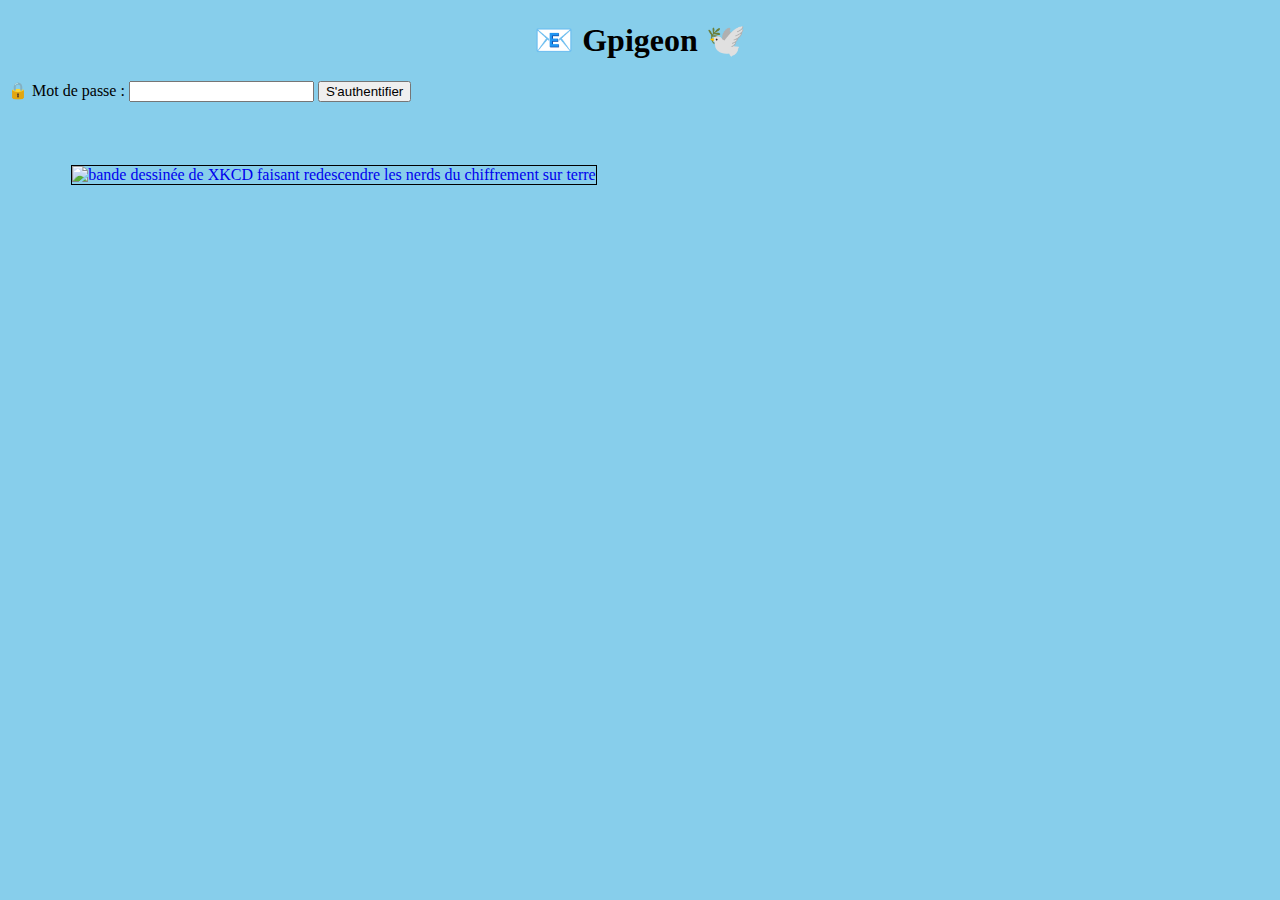
==== index.html @ 61839232 "Commit initial" ====
<!DOCTYPE html>
<html>
<head>

	<link rel="icon" type="image/x-icon" href="/gpigeon/gpigeon.ico">
 <title>Auth2gpigeon</title>
 <style>
  html{background-color:skyblue;}
  #crypto_secu{
	  border: 1px solid black;
	  margin:5%;
	  float:left;
  }
 </style>
<meta charset="utf-8">
</head>
<body>
<form action="/cgi-bin/gpigeon.cgi" method="POST">
  <h1 style="text-align:center">📧 Gpigeon 🕊️</h1>
  🔒 Mot de passe : <input type="password" name="password">
  <input type="submit" value="S'authentifier">
 </form>
  
 <a href="https://xkcd.com/538/"><img id="crypto_secu" src="/images/crypto_secu.png" 
  title="XKCD fait redescendre les nerds du chiffrement sur terre" 
  alt="bande dessinée de XKCD faisant redescendre les nerds du chiffrement sur terre"></a>
</body>

</html>
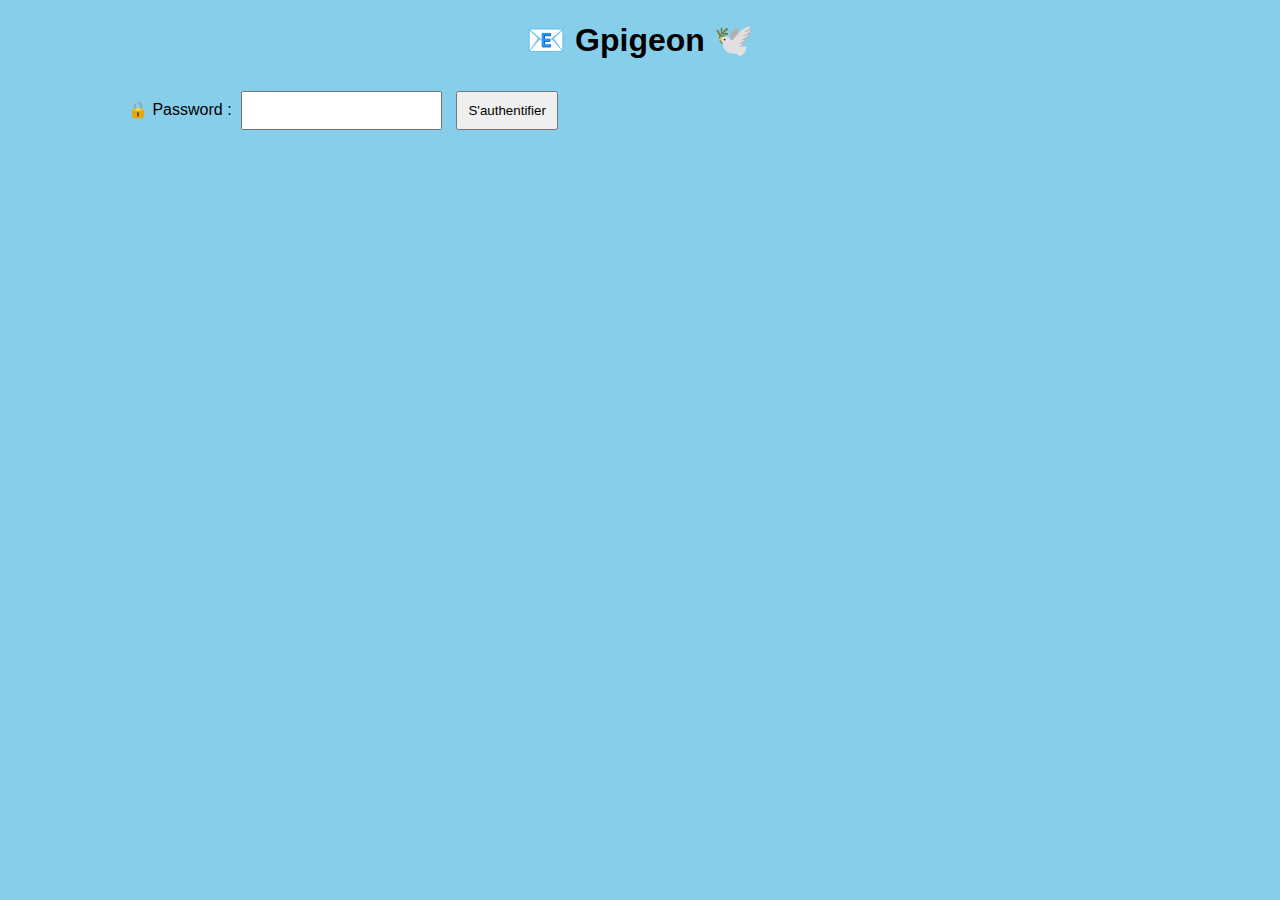
==== commit 537ab6bc: "Removing custom strings from index.html" ====
--- a/index.html
+++ b/index.html
@@ -1,29 +1,16 @@
 <!DOCTYPE html>
 <html>
-<head>
-
-	<link rel="icon" type="image/x-icon" href="/gpigeon/gpigeon.ico">
- <title>Auth2gpigeon</title>
- <style>
-  html{background-color:skyblue;}
-  #crypto_secu{
-	  border: 1px solid black;
-	  margin:5%;
-	  float:left;
-  }
- </style>
-<meta charset="utf-8">
-</head>
-<body>
-<form action="/cgi-bin/gpigeon.cgi" method="POST">
-  <h1 style="text-align:center">📧 Gpigeon 🕊️</h1>
-  🔒 Mot de passe : <input type="password" name="password">
-  <input type="submit" value="S'authentifier">
- </form>
-  
- <a href="https://xkcd.com/538/"><img id="crypto_secu" src="/images/crypto_secu.png" 
-  title="XKCD fait redescendre les nerds du chiffrement sur terre" 
-  alt="bande dessinée de XKCD faisant redescendre les nerds du chiffrement sur terre"></a>
-</body>
-
+    <head>
+        <title>Gpigeon login page</title>
+        <link rel="icon" type="image/x-icon" href="/favicon.ico">
+        <link rel="stylesheet" type="text/css" href="/gpigeon.css">
+        <meta charset="utf-8">
+    </head>
+    <body>
+        <h1 style="text-align:center">📧 Gpigeon 🕊️</h1>
+        <form action="/cgi-bin/gpigeon.cgi" method="POST">
+          🔒 Password : <input type="password" name="password">
+          <input type="submit" value="S'authentifier">
+        </form>
+    </body>
 </html>
--- a/gpigeon.css
+++ b/gpigeon.css
@@ -0,0 +1,35 @@
+html{
+    background-color:skyblue
+} 
+
+th{ 
+    padding:10px; 
+    font-size:110%; 
+} 
+
+td{ 
+    text-align:center; 
+    padding: 5px ;
+} 
+
+input{
+    padding:10px;
+    margin:5px;
+    margin-top:10px;
+}
+
+table{
+    margin-top:10px;
+    border: 1px solid black;
+}
+
+th,tr,td{
+    border:1px solid black;
+}
+  
+body{
+      font-family:sans-serif;
+      width:80%;
+      margin:auto;
+      font-size:12pt;
+}
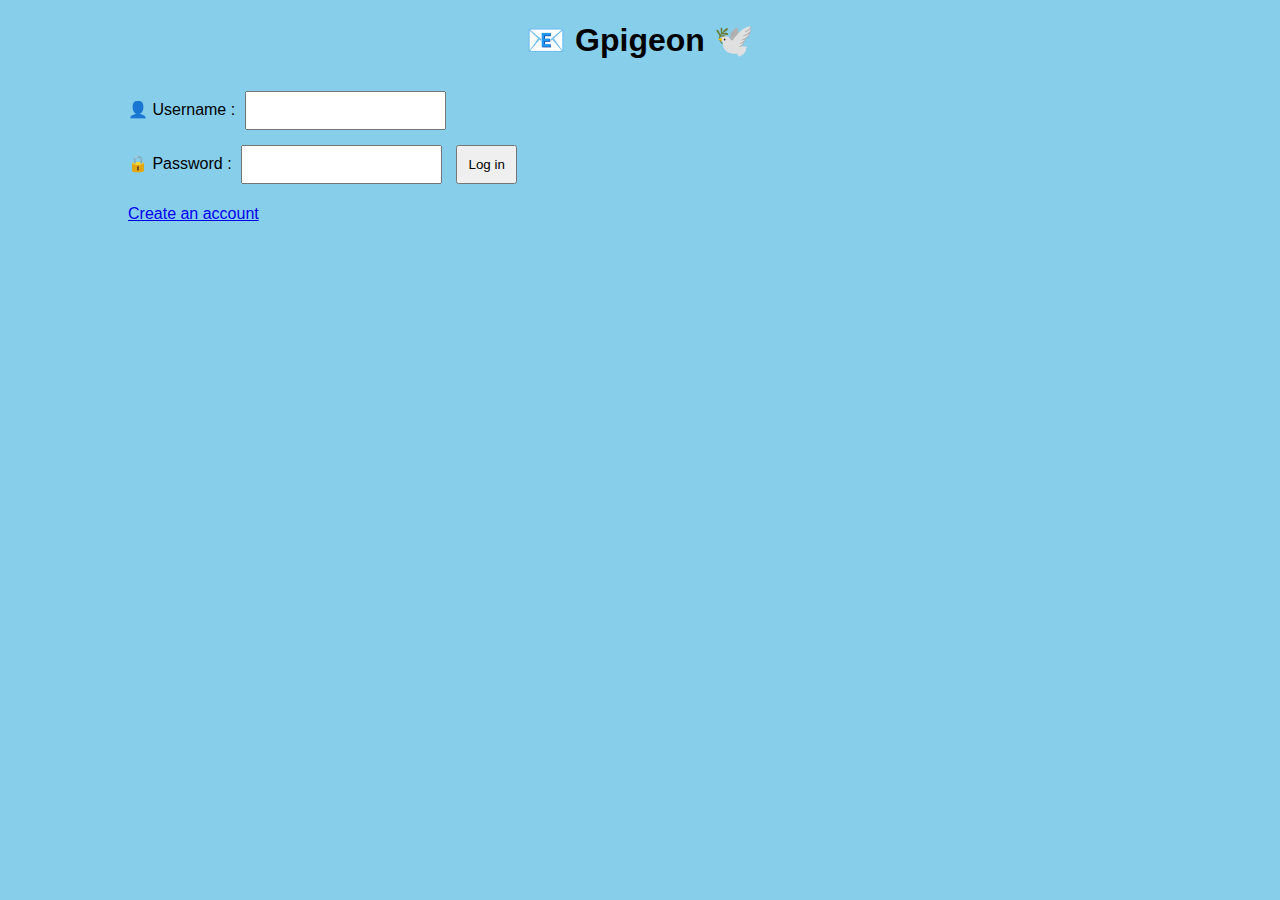
==== commit 416fb73f: "adding username input field" ====
--- a/index.html
+++ b/index.html
@@ -2,15 +2,20 @@
 <html>
     <head>
         <title>Gpigeon login page</title>
-        <link rel="icon" type="image/x-icon" href="/favicon.ico">
-        <link rel="stylesheet" type="text/css" href="/gpigeon.css">
+        <link rel="icon" type="image/x-icon" href="favicon.ico">
+        <link rel="stylesheet" type="text/css" href="gpigeon.css">
         <meta charset="utf-8">
     </head>
     <body>
         <h1 style="text-align:center">📧 Gpigeon 🕊️</h1>
         <form action="/cgi-bin/gpigeon.cgi" method="POST">
+          👤 Username : <input type="text"     name="user">
+          <br>
           🔒 Password : <input type="password" name="password">
-          <input type="submit" value="S'authentifier">
+          <input type="submit" value="Log in">
+          <p><a href="register/index.html" alt="Creation of a
+          gpigeon.les-miquelots.net
+          account">Create an account</a><p>
         </form>
     </body>
 </html>
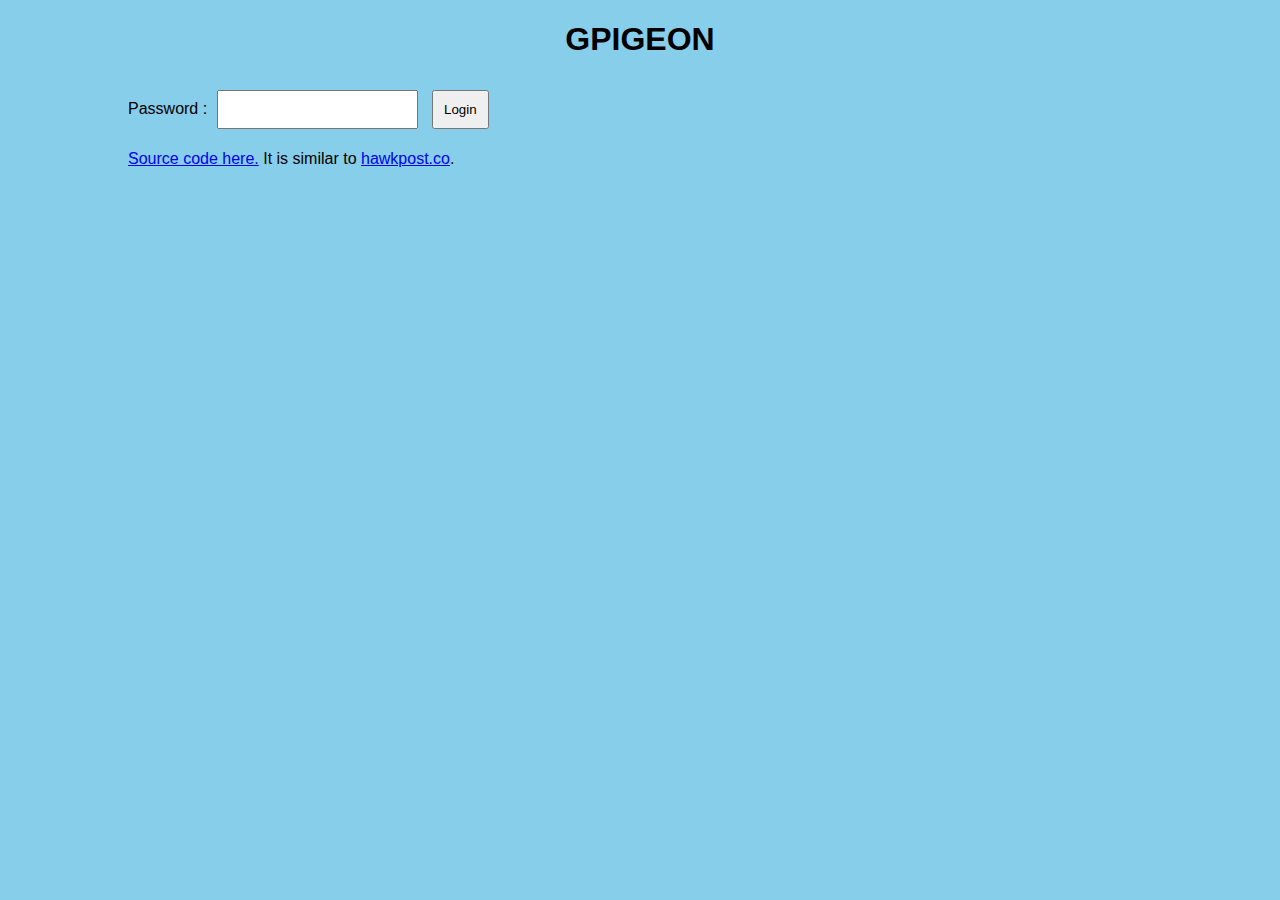
==== commit 0d0ec0c1: "reinstate index.html, static is king" ====
--- a/index.html
+++ b/index.html
@@ -1,21 +1,19 @@
 <!DOCTYPE html>
 <html>
     <head>
-        <title>Gpigeon login page</title>
-        <link rel="icon" type="image/x-icon" href="favicon.ico">
-        <link rel="stylesheet" type="text/css" href="gpigeon.css">
+        <title>GPIGEON - Login</title>
+        <link rel="icon" type="image/x-icon" href="/favicon.ico">
+        <link rel="stylesheet" type="text/css" href="/styles.css">
         <meta charset="utf-8">
     </head>
     <body>
-        <h1 style="text-align:center">📧 Gpigeon 🕊️</h1>
+        <h1 style="text-align:center">GPIGEON</h1>
         <form action="/cgi-bin/gpigeon.cgi" method="POST">
-          👤 Username : <input type="text"     name="user">
-          <br>
-          🔒 Password : <input type="password" name="password">
-          <input type="submit" value="Log in">
-          <p><a href="register/index.html" alt="Creation of a
-          gpigeon.les-miquelots.net
-          account">Create an account</a><p>
+          Password : <input type="password" name="password">
+          <input type="submit" value="Login">
         </form>
+
+        <p><a href="http://git.les-miquelots.net/gpigeon" title="gpigeon download link" alt="gpigeon download link">Source code here.</a> It is similar to <a href="https://hawkpost.co/">hawkpost.co</a>.</p>
+
     </body>
 </html>
--- a/styles.css
+++ b/styles.css
@@ -0,0 +1,51 @@
+html{
+    background-color:skyblue
+} 
+
+th{ 
+    padding:10px; 
+    font-size:110%; 
+} 
+
+td{ 
+    text-align:center; 
+    padding: 5px ;
+} 
+
+input{
+    padding:10px;
+    margin:5px;
+    margin-top:10px;
+}
+
+table{
+    margin-top:10px;
+    border: 1px solid black;
+}
+
+th,tr,td{
+    border:1px solid black;
+}
+  
+body{
+      font-family:sans-serif;
+      width:80%;
+      margin:auto;
+      font-size:12pt;
+}
+
+#msg{
+    border: 1px solid black;
+    resize:vertical;
+    width:50%;
+}
+
+@media screen and (max-width: 740px) {
+    body { font-size:0.8em; }
+    #msg{width:100%;}
+    th, td{ padding:3px; }
+    input {
+        padding:4px;
+        margin: 2px;
+    }
+}
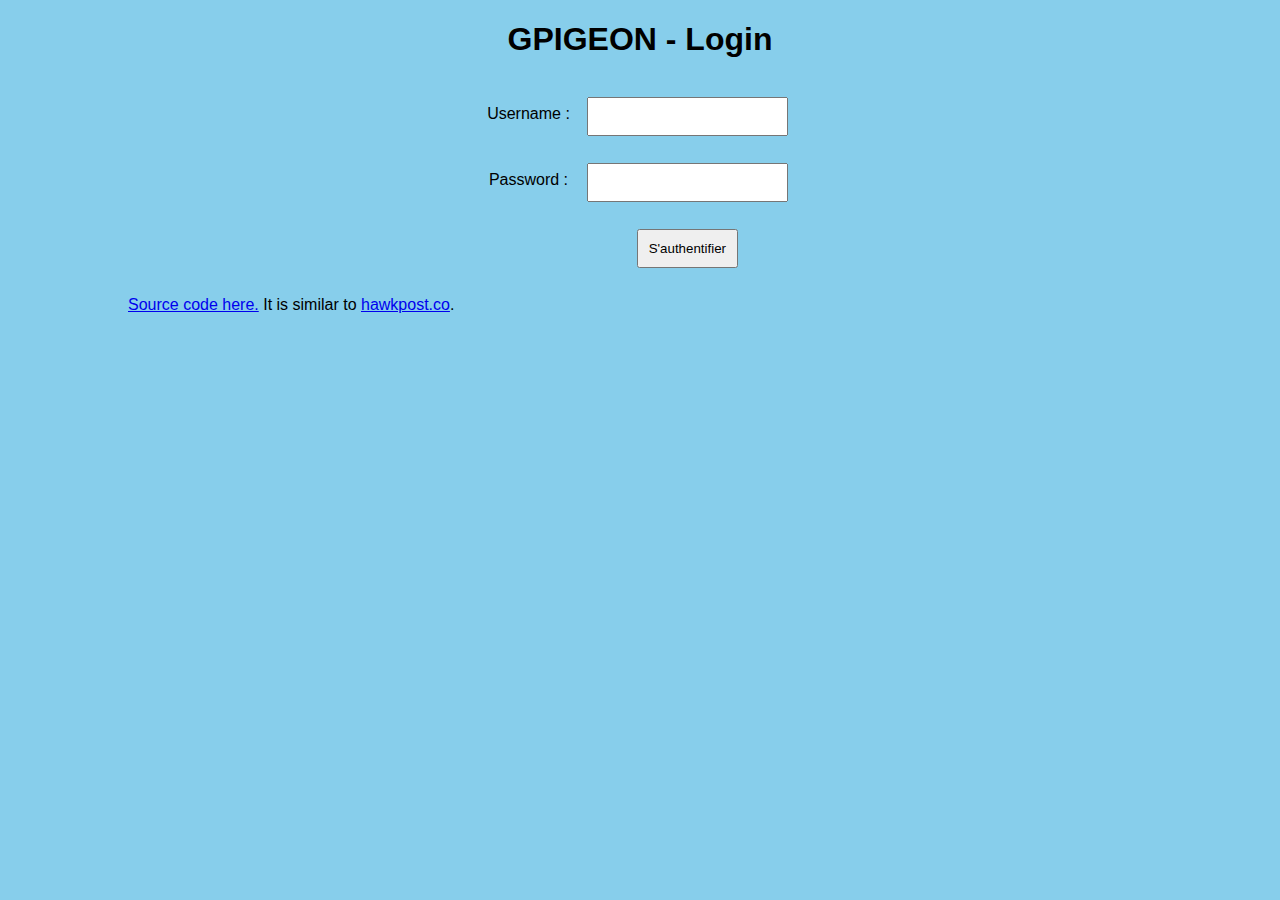
==== commit 420155e7: "add some update from the master." ====
--- a/index.html
+++ b/index.html
@@ -3,15 +3,34 @@
     <head>
         <title>GPIGEON - Login</title>
         <link rel="icon" type="image/x-icon" href="/favicon.ico">
-        <link rel="stylesheet" type="text/css" href="/styles.css">
+        <link rel="stylesheet" type="text/css" href="styles.css">
         <meta charset="utf-8">
+        <style>
+            td{border:none;}
+        </style>
     </head>
     <body>
-        <h1 style="text-align:center">GPIGEON</h1>
-        <form action="/cgi-bin/gpigeon.cgi" method="POST">
-          Password : <input type="password" name="password">
-          <input type="submit" value="Login">
-        </form>
+        <h1 style="text-align:center">GPIGEON - Login</h1>
+    <form action="/cgi-bin/gpigeon.cgi" method="POST">
+    <table style="border:none;margin-right:auto;margin-left:auto">
+    <tbody>
+    <tr>
+    <td>Username :</td>
+    <td><input type="text" name="username"></td>
+
+    </tr>
+    <tr>
+    <td>Password :</td>
+    <td><input type="password" name="password"></td>
+
+    </tr>
+    <tr>
+    <td></td>
+    <td><input type="submit" value="S'authentifier"></td>
+    </tr>
+    </tbody>
+    </table>
+    </form>
 
         <p><a href="http://git.les-miquelots.net/gpigeon" title="gpigeon download link" alt="gpigeon download link">Source code here.</a> It is similar to <a href="https://hawkpost.co/">hawkpost.co</a>.</p>
 
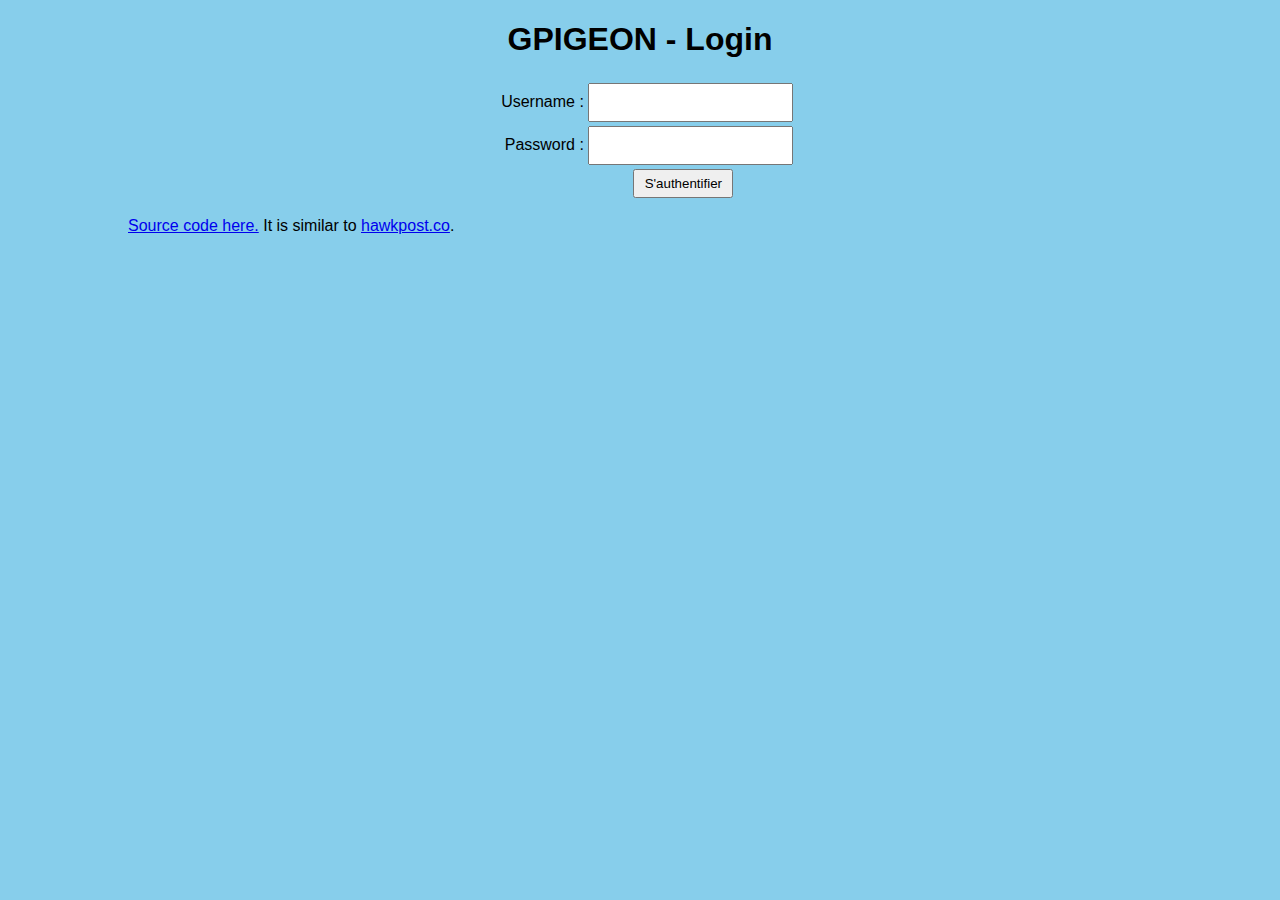
==== commit de854ac0: "Implemented very basic multi-user support" ====
--- a/index.html
+++ b/index.html
@@ -1,38 +1,32 @@
 <!DOCTYPE html>
-<html>
+<html lang="en">
     <head>
         <title>GPIGEON - Login</title>
+        <meta charset="utf-8">
         <link rel="icon" type="image/x-icon" href="/favicon.ico">
         <link rel="stylesheet" type="text/css" href="styles.css">
-        <meta charset="utf-8">
-        <style>
-            td{border:none;}
-        </style>
     </head>
     <body>
-        <h1 style="text-align:center">GPIGEON - Login</h1>
+        <h1>GPIGEON - Login</h1>
     <form action="/cgi-bin/gpigeon.cgi" method="POST">
-    <table style="border:none;margin-right:auto;margin-left:auto">
-    <tbody>
-    <tr>
-    <td>Username :</td>
-    <td><input type="text" name="username"></td>
-
-    </tr>
-    <tr>
-    <td>Password :</td>
-    <td><input type="password" name="password"></td>
-
-    </tr>
-    <tr>
-    <td></td>
-    <td><input type="submit" value="S'authentifier"></td>
-    </tr>
-    </tbody>
+    <table id="loginbox">
+        <tbody>
+            <tr>
+                <td>Username :</td>
+                <td><input type="text" name="username"></td>
+            </tr>
+            <tr>
+                <td>Password :</td>
+                <td><input type="password" name="password"></td>
+            </tr>
+            <tr id="authbtn">
+                <td></td>
+                <td><input type="submit" value="S'authentifier"></td>
+            </tr>
+        </tbody>
     </table>
     </form>
 
-        <p><a href="http://git.les-miquelots.net/gpigeon" title="gpigeon download link" alt="gpigeon download link">Source code here.</a> It is similar to <a href="https://hawkpost.co/">hawkpost.co</a>.</p>
-
+        <p><a href="http://git.les-miquelots.net/gpigeon" title="gpigeon download link">Source code here.</a> It is similar to <a href="https://hawkpost.co/">hawkpost.co</a>.</p>
     </body>
 </html>
--- a/styles.css
+++ b/styles.css
@@ -1,32 +1,7 @@
 html{
-    background-color:skyblue
-} 
-
-th{ 
-    padding:10px; 
-    font-size:110%; 
-} 
-
-td{ 
-    text-align:center; 
-    padding: 5px ;
-} 
-
-input{
-    padding:10px;
-    margin:5px;
-    margin-top:10px;
+    background-color:#87CEEB
 }
 
-table{
-    margin-top:10px;
-    border: 1px solid black;
-}
-
-th,tr,td{
-    border:1px solid black;
-}
-  
 body{
       font-family:sans-serif;
       width:80%;
@@ -34,18 +9,150 @@
       font-size:12pt;
 }
 
+h1, #msgbelow{
+    text-align:center;
+}
+
+
+#linkstable tr th{
+    padding:10px;
+    font-size:110%;
+    margin:0;
+}
+
+#linkstable td{
+    text-align:center;
+    padding: 5px ;
+}
+
+#linkstable input{
+    padding:10px;
+    margin:5px;
+    margin-top:10px;
+}
+
+#linkstable table{
+    margin-top:10px;
+    border: 1px solid black;
+}
+
+#linkstable td{
+    border:1px solid black;
+}
+
 #msg{
-    border: 1px solid black;
-    resize:vertical;
-    width:50%;
+    display:block;
+    margin-left:auto;
+    margin-right:auto;
+	border: 1px solid black;
+	overflow: -moz-scrollbars-none;
+	resize:vertical;
+	width:50%;
+	-ms-overflow-style:none;
+}
+
+
+#msg::-webkit-scrollbar {
+    width: 0 !important
+}
+
+#success {
+	color:green;
+}
+
+#failure {
+	color:red;
+}
+
+#loginbox {
+    border:none;
+    margin-right:auto;
+    margin-left:auto
+}
+
+#loginbox input {
+	width:100%;
+	padding: 5px;
+	line-height:25px;
+
+}
+
+#loginbox td {
+	text-align:right;
+	border:none;
+}
+
+#loginbox tr {
+	border:none;
+}
+
+#authbtn td {
+	text-align:center;
+}
+
+#authbtn input {
+	width:100px;
+}
+
+#mailfied {
+    padding: 10px
+}
+
+#refreshbtn, #deletelinkbtn, #deleteallbtn,
+#logoutbtn, #genlinkbtn, #sendbtn  {
+	border-radius:0
+	border:3px outset silver;
+	padding:15px;
+	margin:5px;
+}
+
+#mailfield {
+	padding: 10px;
 }
 
 @media screen and (max-width: 740px) {
-    body { font-size:0.8em; }
-    #msg{width:100%;}
-    th, td{ padding:3px; }
-    input {
-        padding:4px;
-        margin: 2px;
+	body {
+        font-size:0.8em;
+    }
+
+	#linkstable th,td{
+        padding:3px;
+    }
+
+	#linkstable input{
+	    padding:4px;
+	    margin:2px;
+	    margin-top:10px;
+	}
+	
+	#loginbox input{
+		padding: 2px;
+		line-height:15px;
+	}
+
+    #mailfield{
+        padding: 3px;
+    }
+   
+    #msg {
+        width:50%;
+        margin:0;
+    }
+
+    #msgbelow {
+        text-align:left;
+    }
+
+    #refreshbtn, #deletelinkbtn, #deleteallbtn,
+    #logoutbtn, #genlinkbtn, #sendbtn  {
+        padding: 8px
+    }
+   
+    #genlinkbtn{
+        display:block
+    }
+
+    #sendbtn {
+        display:inline
     }
 }
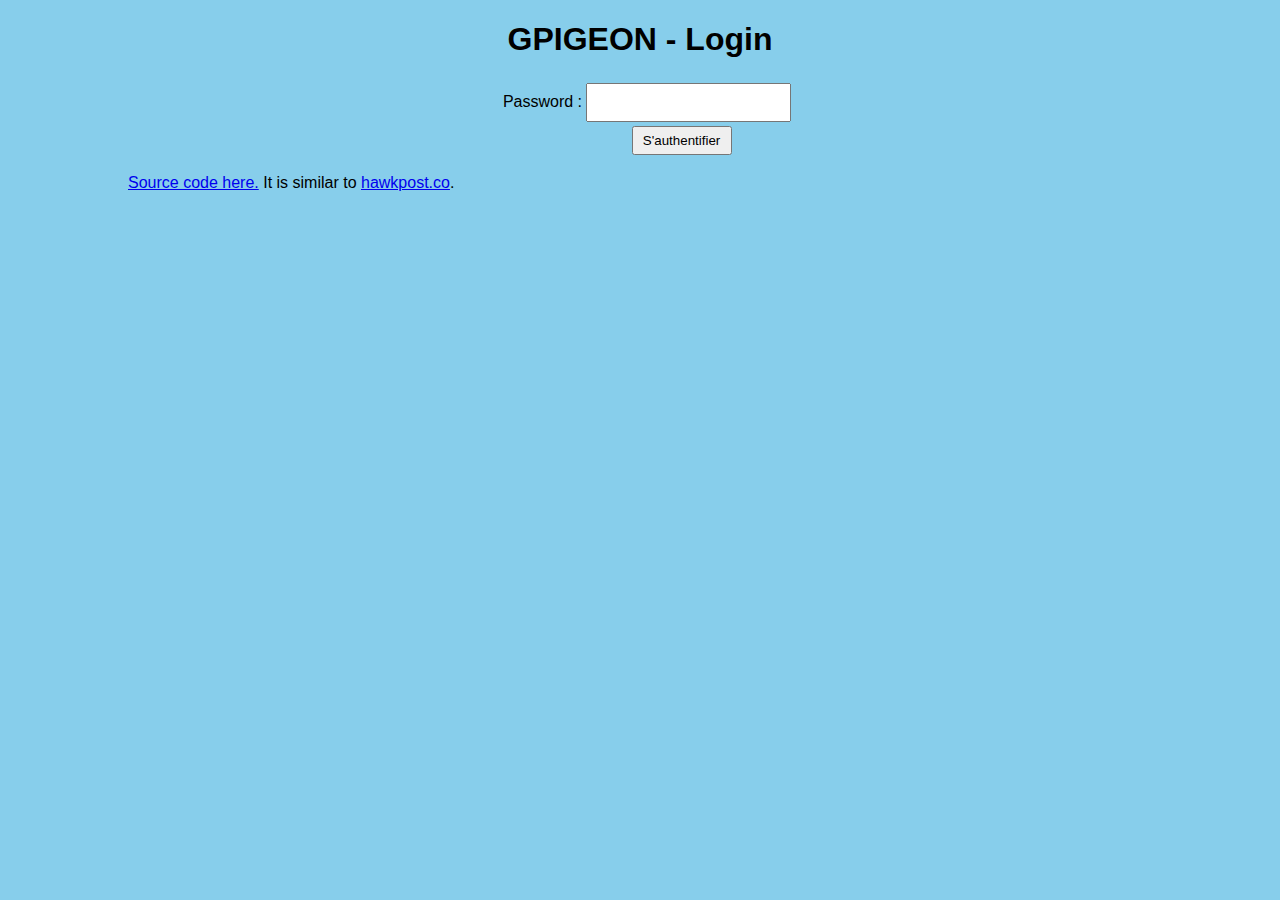
==== commit 2137a587: "Better way to validate cookies and others improvs" ====
--- a/index.html
+++ b/index.html
@@ -11,10 +11,6 @@
     <form action="/cgi-bin/gpigeon.cgi" method="POST">
     <table id="loginbox">
         <tbody>
-            <tr>
-                <td>Username :</td>
-                <td><input type="text" name="username"></td>
-            </tr>
             <tr>
                 <td>Password :</td>
                 <td><input type="password" name="password"></td>
